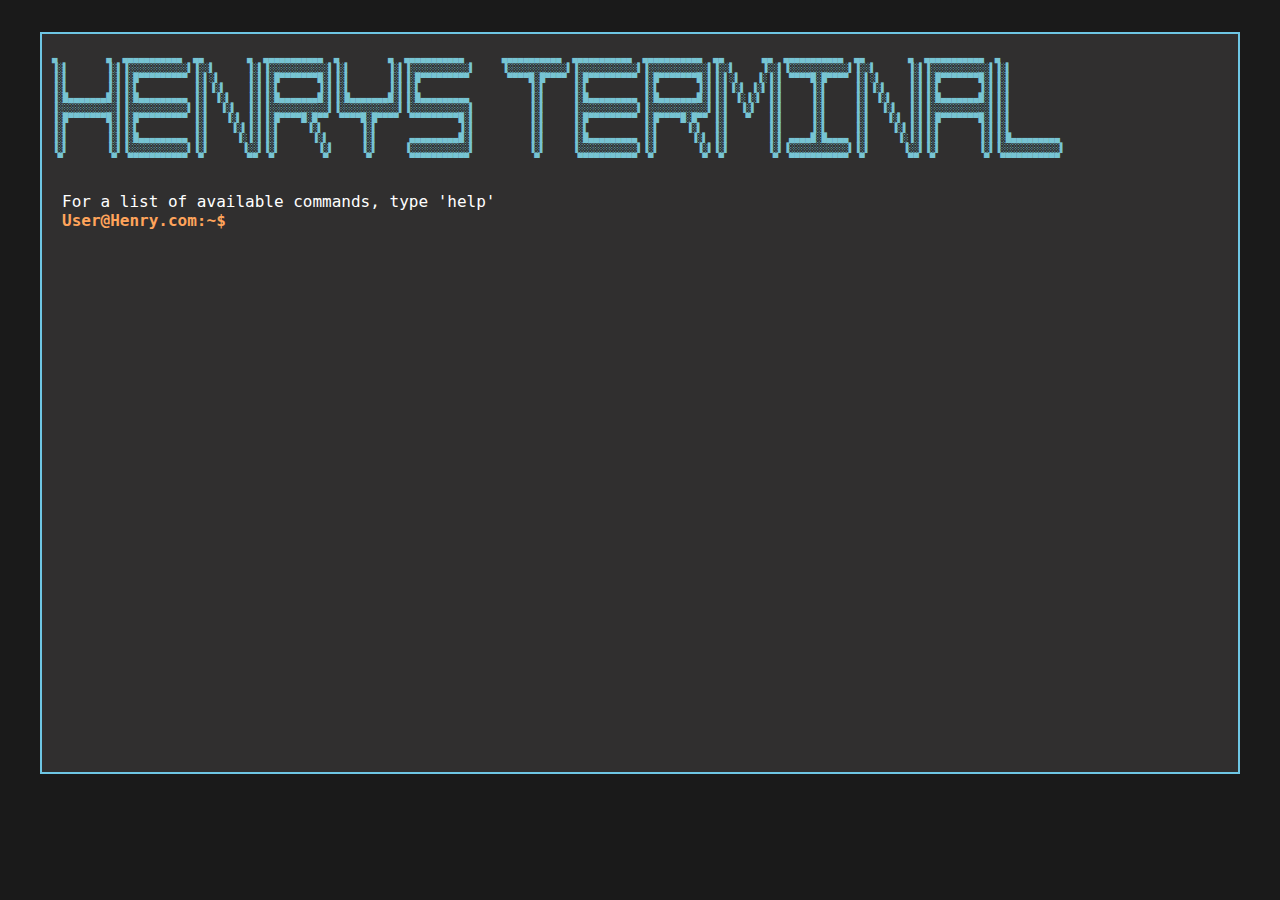
==== index.html @ b946903b "Add files via upload" ====
<!DOCTYPE html>
<html lang="en">
<head>
    <meta charset="UTF-8">
    <meta name="viewport" content="width=device-width, initial-scale=1.0">
    <link rel="stylesheet" href="styles.css">
    <title>Terminal Website</title>
</head>
<body>
    <div id="terminal">
        <!-- ASCII Art Container -->
        <div id="ascii-art">
            <pre>
▄         ▄  ▄▄▄▄▄▄▄▄▄▄▄  ▄▄        ▄  ▄▄▄▄▄▄▄▄▄▄▄  ▄         ▄  ▄▄▄▄▄▄▄▄▄▄▄       ▄▄▄▄▄▄▄▄▄▄▄  ▄▄▄▄▄▄▄▄▄▄▄  ▄▄▄▄▄▄▄▄▄▄▄  ▄▄       ▄▄  ▄▄▄▄▄▄▄▄▄▄▄  ▄▄        ▄  ▄▄▄▄▄▄▄▄▄▄▄  ▄           
▐░▌       ▐░▌▐░░░░░░░░░░░▌▐░░▌      ▐░▌▐░░░░░░░░░░░▌▐░▌       ▐░▌▐░░░░░░░░░░░▌     ▐░░░░░░░░░░░▌▐░░░░░░░░░░░▌▐░░░░░░░░░░░▌▐░░▌     ▐░░▌▐░░░░░░░░░░░▌▐░░▌      ▐░▌▐░░░░░░░░░░░▌▐░▌          
▐░▌       ▐░▌▐░█▀▀▀▀▀▀▀▀▀ ▐░▌░▌     ▐░▌▐░█▀▀▀▀▀▀▀█░▌▐░▌       ▐░▌▐░█▀▀▀▀▀▀▀▀▀       ▀▀▀▀█░█▀▀▀▀ ▐░█▀▀▀▀▀▀▀▀▀ ▐░█▀▀▀▀▀▀▀█░▌▐░▌░▌   ▐░▐░▌ ▀▀▀▀█░█▀▀▀▀ ▐░▌░▌     ▐░▌▐░█▀▀▀▀▀▀▀█░▌▐░▌          
▐░▌       ▐░▌▐░▌          ▐░▌▐░▌    ▐░▌▐░▌       ▐░▌▐░▌       ▐░▌▐░▌                    ▐░▌     ▐░▌          ▐░▌       ▐░▌▐░▌▐░▌ ▐░▌▐░▌     ▐░▌     ▐░▌▐░▌    ▐░▌▐░▌       ▐░▌▐░▌          
▐░█▄▄▄▄▄▄▄█░▌▐░█▄▄▄▄▄▄▄▄▄ ▐░▌ ▐░▌   ▐░▌▐░█▄▄▄▄▄▄▄█░▌▐░█▄▄▄▄▄▄▄█░▌▐░█▄▄▄▄▄▄▄▄▄           ▐░▌     ▐░█▄▄▄▄▄▄▄▄▄ ▐░█▄▄▄▄▄▄▄█░▌▐░▌ ▐░▐░▌ ▐░▌     ▐░▌     ▐░▌ ▐░▌   ▐░▌▐░█▄▄▄▄▄▄▄█░▌▐░▌          
▐░░░░░░░░░░░▌▐░░░░░░░░░░░▌▐░▌  ▐░▌  ▐░▌▐░░░░░░░░░░░▌▐░░░░░░░░░░░▌▐░░░░░░░░░░░▌          ▐░▌     ▐░░░░░░░░░░░▌▐░░░░░░░░░░░▌▐░▌  ▐░▌  ▐░▌     ▐░▌     ▐░▌  ▐░▌  ▐░▌▐░░░░░░░░░░░▌▐░▌          
▐░█▀▀▀▀▀▀▀█░▌▐░█▀▀▀▀▀▀▀▀▀ ▐░▌   ▐░▌ ▐░▌▐░█▀▀▀▀█░█▀▀  ▀▀▀▀█░█▀▀▀▀  ▀▀▀▀▀▀▀▀▀█░▌          ▐░▌     ▐░█▀▀▀▀▀▀▀▀▀ ▐░█▀▀▀▀█░█▀▀ ▐░▌   ▀   ▐░▌     ▐░▌     ▐░▌   ▐░▌ ▐░▌▐░█▀▀▀▀▀▀▀█░▌▐░▌          
▐░▌       ▐░▌▐░▌          ▐░▌    ▐░▌▐░▌▐░▌     ▐░▌       ▐░▌               ▐░▌          ▐░▌     ▐░▌          ▐░▌     ▐░▌  ▐░▌       ▐░▌     ▐░▌     ▐░▌    ▐░▌▐░▌▐░▌       ▐░▌▐░▌          
▐░▌       ▐░▌▐░█▄▄▄▄▄▄▄▄▄ ▐░▌     ▐░▐░▌▐░▌      ▐░▌      ▐░▌      ▄▄▄▄▄▄▄▄▄█░▌          ▐░▌     ▐░█▄▄▄▄▄▄▄▄▄ ▐░▌      ▐░▌ ▐░▌       ▐░▌ ▄▄▄▄█░█▄▄▄▄ ▐░▌     ▐░▐░▌▐░▌       ▐░▌▐░█▄▄▄▄▄▄▄▄▄ 
▐░▌       ▐░▌▐░░░░░░░░░░░▌▐░▌      ▐░░▌▐░▌       ▐░▌     ▐░▌     ▐░░░░░░░░░░░▌          ▐░▌     ▐░░░░░░░░░░░▌▐░▌       ▐░▌▐░▌       ▐░▌▐░░░░░░░░░░░▌▐░▌      ▐░░▌▐░▌       ▐░▌▐░░░░░░░░░░░▌
 ▀         ▀  ▀▀▀▀▀▀▀▀▀▀▀  ▀        ▀▀  ▀         ▀       ▀       ▀▀▀▀▀▀▀▀▀▀▀            ▀       ▀▀▀▀▀▀▀▀▀▀▀  ▀         ▀  ▀         ▀  ▀▀▀▀▀▀▀▀▀▀▀  ▀        ▀▀  ▀         ▀  ▀▀▀▀▀▀▀▀▀▀▀      
            </pre>
        </div>
        
        <!-- Terminal Output and Input Line -->
        <div id="output"></div>
        <div id="input-line">
            <span id="prompt">User@Henry.com:~$ </span>
            <input type="text" id="input" autofocus>
        </div>
    </div>
    <script src="commands.js"></script> <!-- Command definitions -->
    <script src="script.js"></script> <!-- Main script -->
</body>
</html>
---- styles.css ----
body {
    background-color: #1a1a1a; /* Darker background */
    color: #ffcc66 ; 
    font-family: 'Fira Code', monospace; /* Terminal-style font */
    padding: 0;
    margin: 0;
}

#terminal {
    width: 1200px; /* Fixed width */
    height: calc(1200px / 1.618); /* Golden ratio height */
    margin: 0 auto; /* Center horizontally within the page */
    margin-top: 2em; /* Add some space at the top */
    padding: 0;
    overflow: hidden; /* Hide scrollbars */
    background: #302f2f; /* Terminal background color */
    position: relative;
    box-sizing: border-box;
    border: 2px solid #6ec6e4 ;
}

#ascii-art {
    position: sticky;
    top: 0;
    width: 100%;
    background-color: #302f2f; /* Match terminal background */
    color: #77c4d3 ; /* Color for ASCII art */
    padding: 10px;
    z-index: 10; /* Ensure it remains above other elements */
    box-sizing: border-box;
}

#output {
    white-space: pre-wrap;
    padding: 0px;
    box-sizing: border-box;
    padding-left: 10px;
}

#input-line {
    display: flex;
    padding-left: 10px;
    box-sizing: border-box;
}

#prompt {
    padding-left: 10px;
    color: #ffa45b ; 
    font-weight: bold;
}
/* Styling for the output text */
.output-text {
    color: #ffffff ; 
    padding-left: 10px;
}
#input {
    background: transparent;
    color: #ffcc66;
    border: none;
    outline: none;
    width: 100%;
    
}

/* Hide scrollbar for input and output */
#terminal::-webkit-scrollbar {
    display: none;
}

#terminal {
    -ms-overflow-style: none;  /* IE and Edge */
    scrollbar-width: none;  /* Firefox */
}

/* Cursor blink effect */
#input::placeholder {
    animation: blink 1s step-start infinite;
    color: #ffcc66 ;
}
#ascii-art {
    font-size: 9px; /* Smaller font size for ASCII art */
    /* You can keep the rest of the styles as they are */
}

@keyframes blink {
    50% {
        opacity: 0;
    }
}
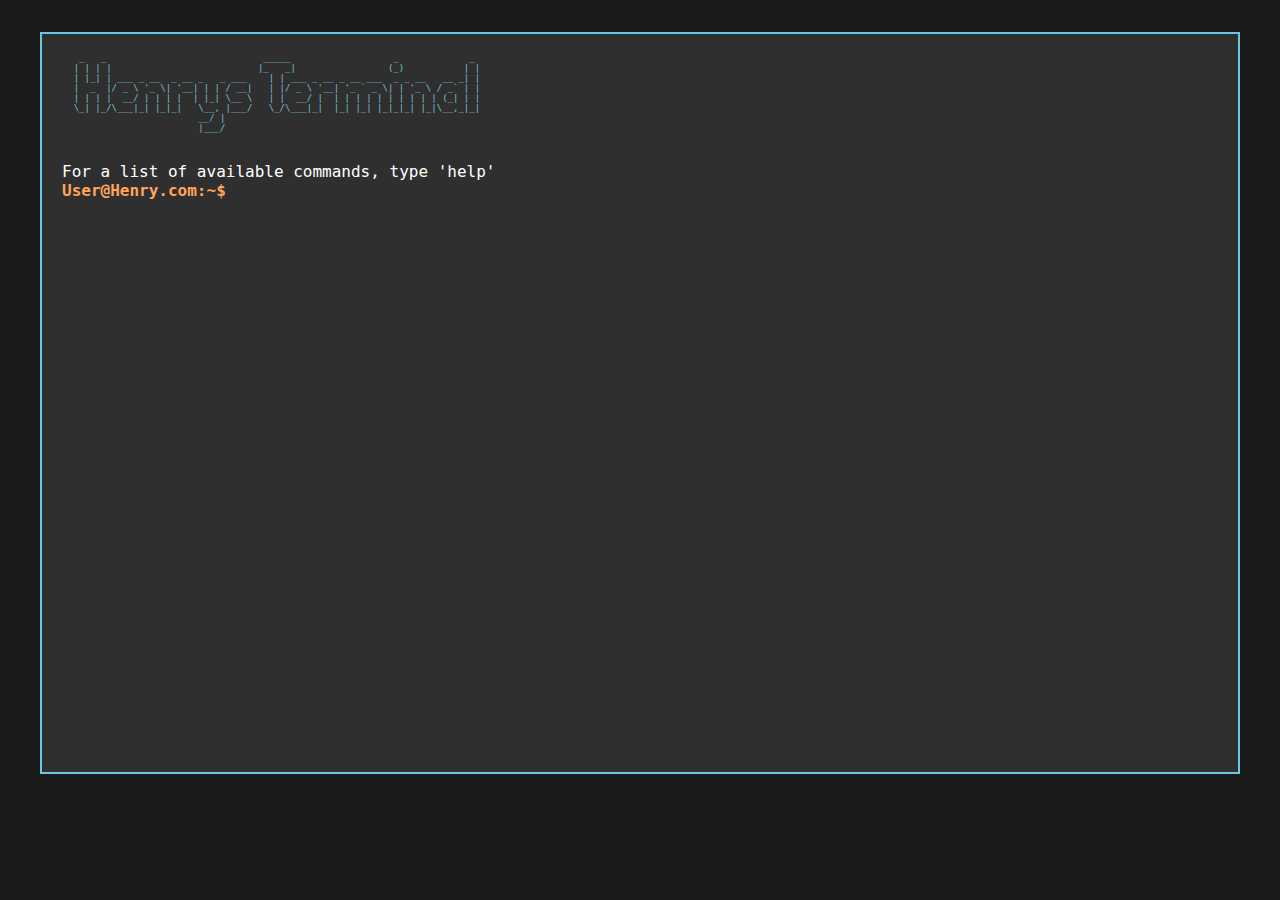
==== commit 92c65064: "Add files via upload" ====
--- a/index.html
+++ b/index.html
@@ -11,17 +11,14 @@
         <!-- ASCII Art Container -->
         <div id="ascii-art">
             <pre>
-▄         ▄  ▄▄▄▄▄▄▄▄▄▄▄  ▄▄        ▄  ▄▄▄▄▄▄▄▄▄▄▄  ▄         ▄  ▄▄▄▄▄▄▄▄▄▄▄       ▄▄▄▄▄▄▄▄▄▄▄  ▄▄▄▄▄▄▄▄▄▄▄  ▄▄▄▄▄▄▄▄▄▄▄  ▄▄       ▄▄  ▄▄▄▄▄▄▄▄▄▄▄  ▄▄        ▄  ▄▄▄▄▄▄▄▄▄▄▄  ▄           
-▐░▌       ▐░▌▐░░░░░░░░░░░▌▐░░▌      ▐░▌▐░░░░░░░░░░░▌▐░▌       ▐░▌▐░░░░░░░░░░░▌     ▐░░░░░░░░░░░▌▐░░░░░░░░░░░▌▐░░░░░░░░░░░▌▐░░▌     ▐░░▌▐░░░░░░░░░░░▌▐░░▌      ▐░▌▐░░░░░░░░░░░▌▐░▌          
-▐░▌       ▐░▌▐░█▀▀▀▀▀▀▀▀▀ ▐░▌░▌     ▐░▌▐░█▀▀▀▀▀▀▀█░▌▐░▌       ▐░▌▐░█▀▀▀▀▀▀▀▀▀       ▀▀▀▀█░█▀▀▀▀ ▐░█▀▀▀▀▀▀▀▀▀ ▐░█▀▀▀▀▀▀▀█░▌▐░▌░▌   ▐░▐░▌ ▀▀▀▀█░█▀▀▀▀ ▐░▌░▌     ▐░▌▐░█▀▀▀▀▀▀▀█░▌▐░▌          
-▐░▌       ▐░▌▐░▌          ▐░▌▐░▌    ▐░▌▐░▌       ▐░▌▐░▌       ▐░▌▐░▌                    ▐░▌     ▐░▌          ▐░▌       ▐░▌▐░▌▐░▌ ▐░▌▐░▌     ▐░▌     ▐░▌▐░▌    ▐░▌▐░▌       ▐░▌▐░▌          
-▐░█▄▄▄▄▄▄▄█░▌▐░█▄▄▄▄▄▄▄▄▄ ▐░▌ ▐░▌   ▐░▌▐░█▄▄▄▄▄▄▄█░▌▐░█▄▄▄▄▄▄▄█░▌▐░█▄▄▄▄▄▄▄▄▄           ▐░▌     ▐░█▄▄▄▄▄▄▄▄▄ ▐░█▄▄▄▄▄▄▄█░▌▐░▌ ▐░▐░▌ ▐░▌     ▐░▌     ▐░▌ ▐░▌   ▐░▌▐░█▄▄▄▄▄▄▄█░▌▐░▌          
-▐░░░░░░░░░░░▌▐░░░░░░░░░░░▌▐░▌  ▐░▌  ▐░▌▐░░░░░░░░░░░▌▐░░░░░░░░░░░▌▐░░░░░░░░░░░▌          ▐░▌     ▐░░░░░░░░░░░▌▐░░░░░░░░░░░▌▐░▌  ▐░▌  ▐░▌     ▐░▌     ▐░▌  ▐░▌  ▐░▌▐░░░░░░░░░░░▌▐░▌          
-▐░█▀▀▀▀▀▀▀█░▌▐░█▀▀▀▀▀▀▀▀▀ ▐░▌   ▐░▌ ▐░▌▐░█▀▀▀▀█░█▀▀  ▀▀▀▀█░█▀▀▀▀  ▀▀▀▀▀▀▀▀▀█░▌          ▐░▌     ▐░█▀▀▀▀▀▀▀▀▀ ▐░█▀▀▀▀█░█▀▀ ▐░▌   ▀   ▐░▌     ▐░▌     ▐░▌   ▐░▌ ▐░▌▐░█▀▀▀▀▀▀▀█░▌▐░▌          
-▐░▌       ▐░▌▐░▌          ▐░▌    ▐░▌▐░▌▐░▌     ▐░▌       ▐░▌               ▐░▌          ▐░▌     ▐░▌          ▐░▌     ▐░▌  ▐░▌       ▐░▌     ▐░▌     ▐░▌    ▐░▌▐░▌▐░▌       ▐░▌▐░▌          
-▐░▌       ▐░▌▐░█▄▄▄▄▄▄▄▄▄ ▐░▌     ▐░▐░▌▐░▌      ▐░▌      ▐░▌      ▄▄▄▄▄▄▄▄▄█░▌          ▐░▌     ▐░█▄▄▄▄▄▄▄▄▄ ▐░▌      ▐░▌ ▐░▌       ▐░▌ ▄▄▄▄█░█▄▄▄▄ ▐░▌     ▐░▐░▌▐░▌       ▐░▌▐░█▄▄▄▄▄▄▄▄▄ 
-▐░▌       ▐░▌▐░░░░░░░░░░░▌▐░▌      ▐░░▌▐░▌       ▐░▌     ▐░▌     ▐░░░░░░░░░░░▌          ▐░▌     ▐░░░░░░░░░░░▌▐░▌       ▐░▌▐░▌       ▐░▌▐░░░░░░░░░░░▌▐░▌      ▐░░▌▐░▌       ▐░▌▐░░░░░░░░░░░▌
- ▀         ▀  ▀▀▀▀▀▀▀▀▀▀▀  ▀        ▀▀  ▀         ▀       ▀       ▀▀▀▀▀▀▀▀▀▀▀            ▀       ▀▀▀▀▀▀▀▀▀▀▀  ▀         ▀  ▀         ▀  ▀▀▀▀▀▀▀▀▀▀▀  ▀        ▀▀  ▀         ▀  ▀▀▀▀▀▀▀▀▀▀▀      
+     _   _                             _____                   _             _ 
+    | | | |                           |_   _|                 (_)           | |
+    | |_| | ___ _ __  _ __ _   _ ___    | | ___ _ __ _ __ ___  _ _ __   __ _| |
+    |  _  |/ _ \ '_ \| '__| | | / __|   | |/ _ \ '__| '_ ` _ \| | '_ \ / _` | |
+    | | | |  __/ | | | |  | |_| \__ \   | |  __/ |  | | | | | | | | | | (_| | |
+    \_| |_/\___|_| |_|_|   \__, |___/   \_/\___|_|  |_| |_| |_|_|_| |_|\__,_|_|
+                           __/ |                                              
+                           |___/                                               
             </pre>
         </div>
         
